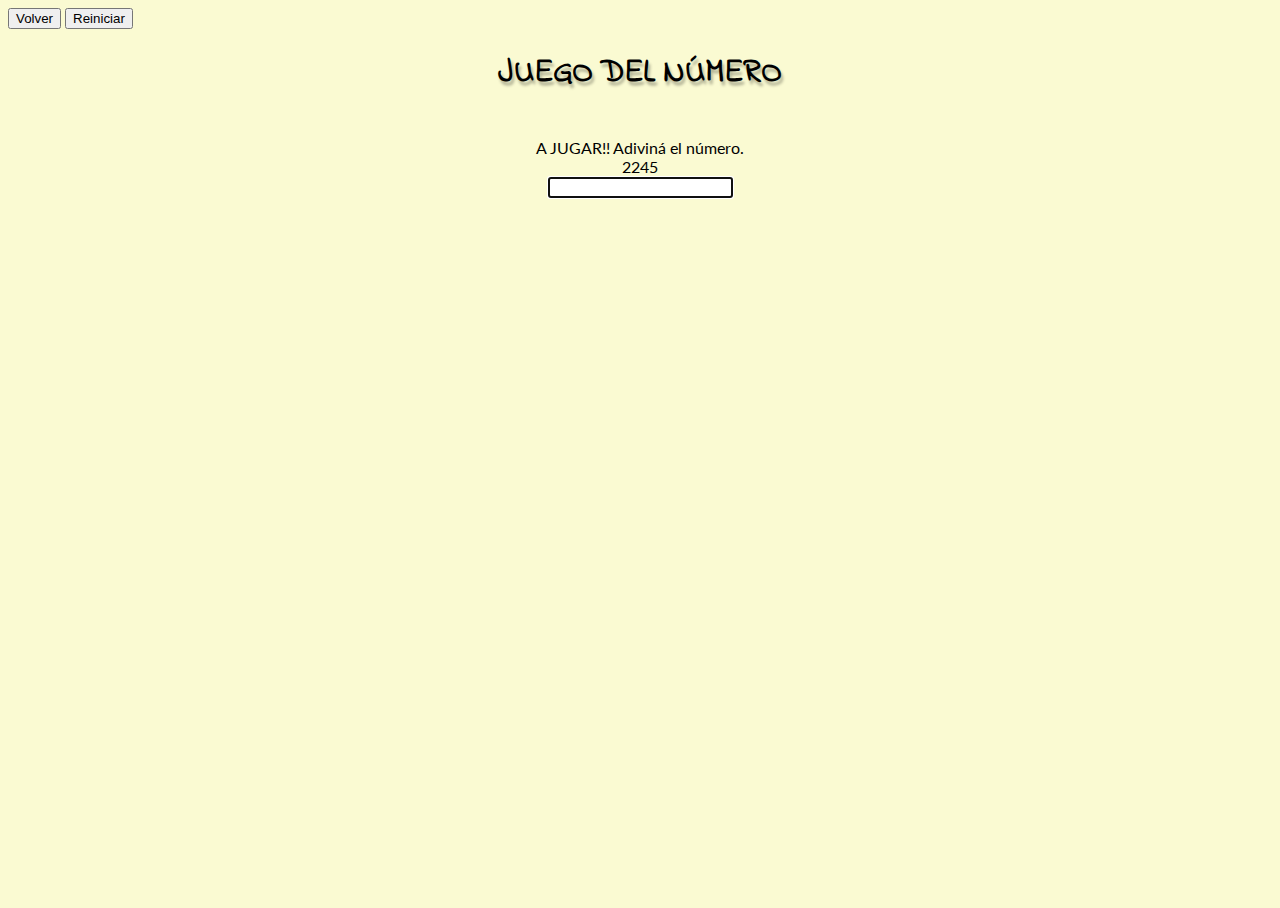
==== primerJuego.html @ 7049e585 "Sin comparación" ====
<!DOCTYPE html>
<!--
To change this license header, choose License Headers in Project Properties.
To change this template file, choose Tools | Templates
and open the template in the editor.
-->
<html>
    <head>
        <title>JUEGO DEL NUMERO</title>
        <meta charset="UTF-8">
        <meta name="viewport" content="width=device-width, initial-scale=1.0">
        <link rel="stylesheet" href="css/estiloPrimerJuego.css">
        <link href='https://fonts.googleapis.com/css?family=Indie+Flower' rel='stylesheet' type='text/css'>
        <link href='https://fonts.googleapis.com/css?family=Lato:400,300italic,700italic' rel='stylesheet' type='text/css'>
    </head>
    <body>
        <input type="submit" value="Volver" onclick = "location='index.html'"/>
        <input type="submit" value="Reiniciar" onclick="javascript:window.location.reload();"/>
        
        <h1 class="fuenteTitulo centrar">JUEGO DEL NÚMERO</h1>
       
        <div class="centrar fuente">
            
            <br>
            A JUGAR!! Adiviná el número.
            <br>
            <label  id="numero"  ></label>
            
            <br />
            
            <input id="ingreso">
            
            <div id="info"></div>   
        </div>
        
        <script>

            var numero;  //numero aleatorio
            var numeroIngresado = "";
            var resultado = new Array(0,0,0);
            var intentos=0;

            // Para que el cursor esté en el input
            document.getElementById("ingreso").focus(); 

            // Acciones al cargar la página
            window.onload = function() {
                document.onkeypress = SoloNumeros;
                generarNumero();
            }

            function generarNumero()
            {
                var num= document.getElementById('numero');
                var entero = Math.floor(Math.random() * (10000 - 1000) + 1000);
                num.innerHTML= entero;
                numero=""+entero;
                //alert(numero);
            }

            //Función que permite solo Números en el Input
            function SoloNumeros() {
                var valAscii = event.keyCode;
                if ((valAscii < 48) || (valAscii > 57)) 
                    event.returnValue = false; // No escribe el caracter incorrecto
                else{
                    numeroIngresado = numeroIngresado+String.fromCharCode(valAscii);
                    //console.log(numeroIngresado + "long: "+numeroIngresado.length);
                    verifica();
                }
            }


            // Verifica si se ingresaron 4 dígitos y en tal caso se debe responder.
            function verifica(){
               
                if(numeroIngresado.length==4){
                    muestraRespuesta();
                    event.returnValue = false; // No escribe el último caracter
                    numeroIngresado = "";
                    document.getElementById("ingreso").value=""; // Borra lo que hay en el input    
                    //console.log(respuesta);
               }
               //console.log(respuesta.length);
            }

            function muestraRespuesta() {

              intentos++;  
              var gano=compara();
              var mensaje;
              if(gano){
                mensaje = "Número descubierto: "+numero+"<br>GANASTE!! En "+intentos+" intento/s."
                //Deshabilita input e ingreso por teclado
                document.onkeypress = false;
                document.getElementById("ingreso").disabled=true;
              }
              else{
                mensaje = "Número Ingresado: " + numeroIngresado + "<br>" +
                          "BIEN: "+resultado[0]+" - REGULAR: "+resultado[1]+" - MAL: "+resultado[2];

                
              }
              info.innerHTML += "<br>--------------------------------------<br>" + mensaje
            }

          function compara(){

              //muestraInformacion;
              console.log(numero+" / "+numeroIngresado);  
              for(i=0; i<4 ;i++){

                  var n = document.getElementById("numero").value;
                  var car =numeroIngresado.charAt(i);
                  //console.log(numeroIngresado.charAt(i));
                  for(j=0; j<4; j++){

                  }                      
              }   
              if(numero==numeroIngresado)
                  return true;
              
              return false;
              
          }

          function reFresh(){ 
            location.reload(true)
          }

        </script>            
    </body>
</html>
---- css/estiloPrimerJuego.css ----
html, body {
    background-color: lightgoldenrodyellow;
    height: 100%; /* hacer que la página llene toda la altura */
}
*{
    margin: 0.5;  /* márgenes podrían meter la pata */
}
.centrar{
    text-align: center;
}
.fuenteTitulo{
    font-family: 'Indie Flower', cursive;
    text-shadow: 2px 4px 3px rgba(0,0,0,0.3);
}
.fuente{
    font-family: 'Lato';
}
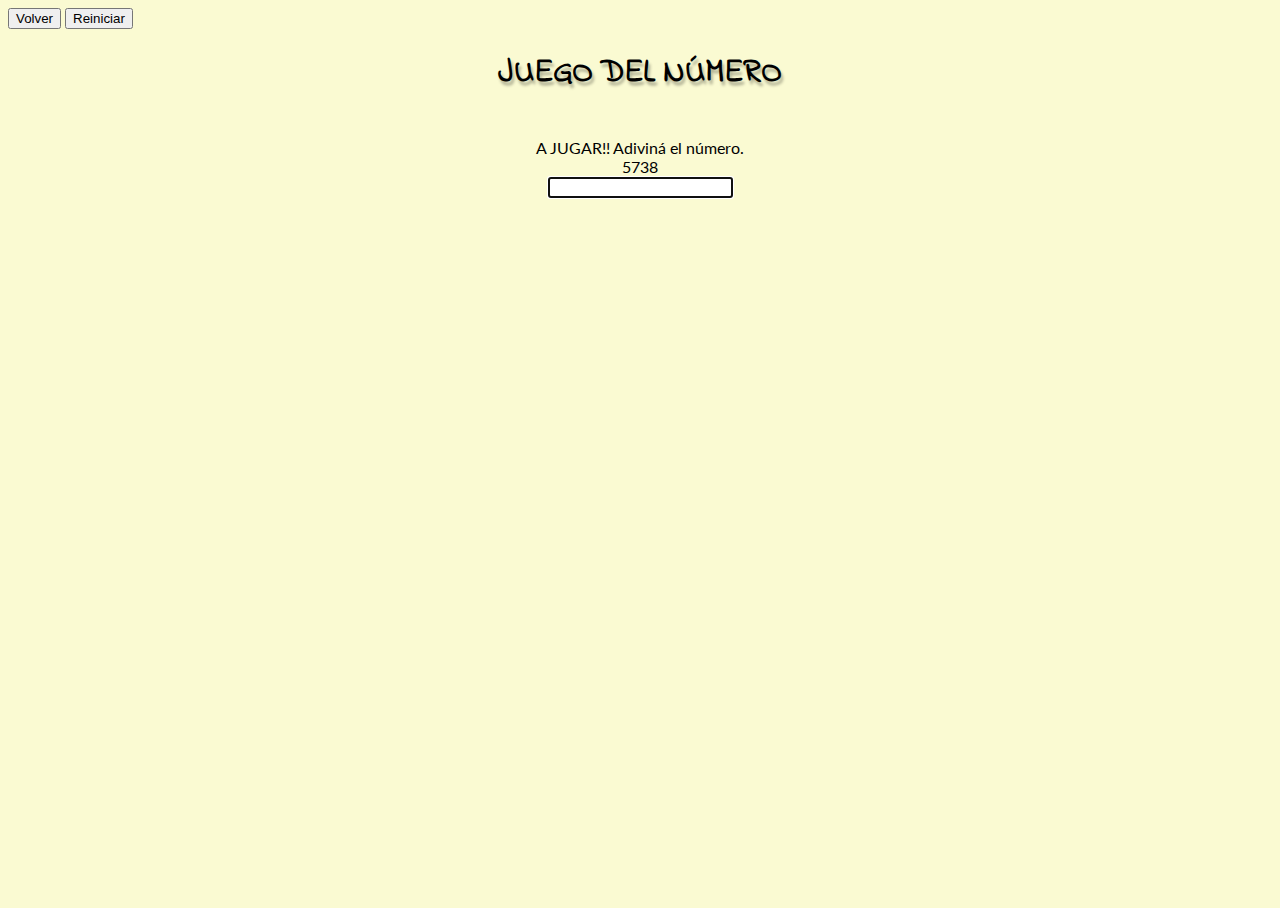
==== commit 5f77b181: "Sin comparación" ====
--- a/primerJuego.html
+++ b/primerJuego.html
@@ -15,7 +15,7 @@
     </head>
     <body>
         <input type="submit" value="Volver" onclick = "location='index.html'"/>
-        <input type="submit" value="Reiniciar" onclick="javascript:window.location.reload();"/>
+        <input type="submit" value="Reiniciar" onclick="location='primerJuego.html'"/>
         
         <h1 class="fuenteTitulo centrar">JUEGO DEL NÚMERO</h1>
        
@@ -120,12 +120,13 @@
               if(numero==numeroIngresado)
                   return true;
               
+              /*
+               * if(resultado[0]==4)
+               *    return true;
+               */
+              
               return false;
               
-          }
-
-          function reFresh(){ 
-            location.reload(true)
           }
 
         </script>            
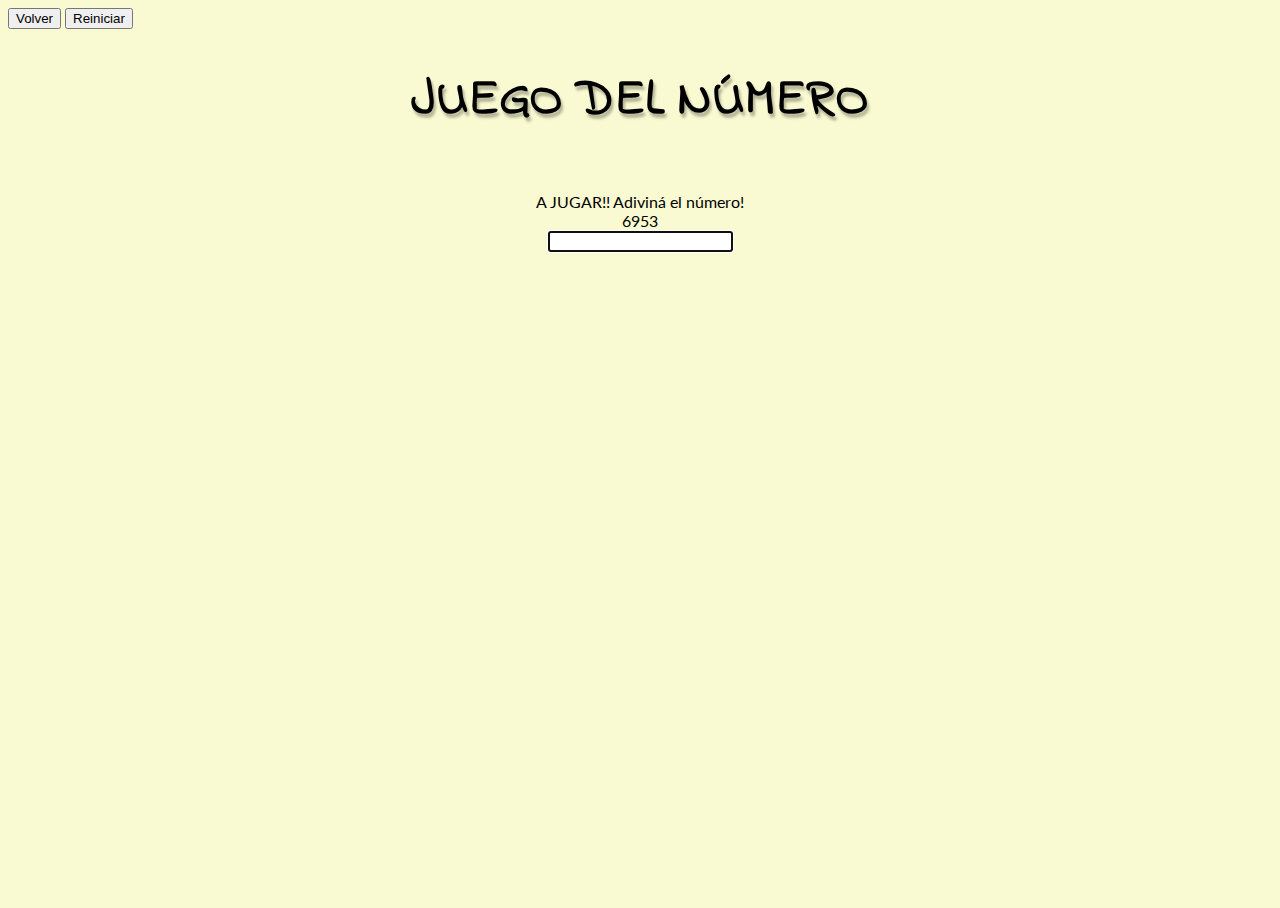
==== commit 33fb7ce6: "Sin comparación" ====
--- a/primerJuego.html
+++ b/primerJuego.html
@@ -22,9 +22,9 @@
         <div class="centrar fuente">
             
             <br>
-            A JUGAR!! Adiviná el número.
+            A JUGAR!! Adiviná el número!
             <br>
-            <label  id="numero"  ></label>
+            <label  id="numero" ></label>
             
             <br />
             
@@ -61,11 +61,14 @@
             //Función que permite solo Números en el Input
             function SoloNumeros() {
                 var valAscii = event.keyCode;
-                if ((valAscii < 48) || (valAscii > 57)) 
+                
+                if ((valAscii < 48) || (valAscii > 57) || (valAscii===8)) {
+                    console.log(numeroIngresado + " borró "+numeroIngresado.length);    
                     event.returnValue = false; // No escribe el caracter incorrecto
+                }
                 else{
                     numeroIngresado = numeroIngresado+String.fromCharCode(valAscii);
-                    //console.log(numeroIngresado + "long: "+numeroIngresado.length);
+                    console.log(numeroIngresado + " long: "+numeroIngresado.length);
                     verifica();
                 }
             }
@@ -105,17 +108,24 @@
             }
 
           function compara(){
-
-              //muestraInformacion;
+              resultado = new Array(0,0,0);
+                            
               console.log(numero+" / "+numeroIngresado);  
               for(i=0; i<4 ;i++){
 
-                  var n = document.getElementById("numero").value;
+                  /*var n = document.getElementById("numero").value;
                   var car =numeroIngresado.charAt(i);
                   //console.log(numeroIngresado.charAt(i));
                   for(j=0; j<4; j++){
+                      
+                        
 
-                  }                      
+                  } */
+                  console.log("Numero hecho string: "+numero.toString());
+                  if(numero.indexOf(numeroIngresado[i])==-1){
+                      resultado[3]=resultado[3]+1;
+                  }
+                  
               }   
               if(numero==numeroIngresado)
                   return true;
--- a/css/estiloPrimerJuego.css
+++ b/css/estiloPrimerJuego.css
@@ -11,6 +11,7 @@
 .fuenteTitulo{
     font-family: 'Indie Flower', cursive;
     text-shadow: 2px 4px 3px rgba(0,0,0,0.3);
+    font-size: 7ex;
 }
 .fuente{
     font-family: 'Lato';
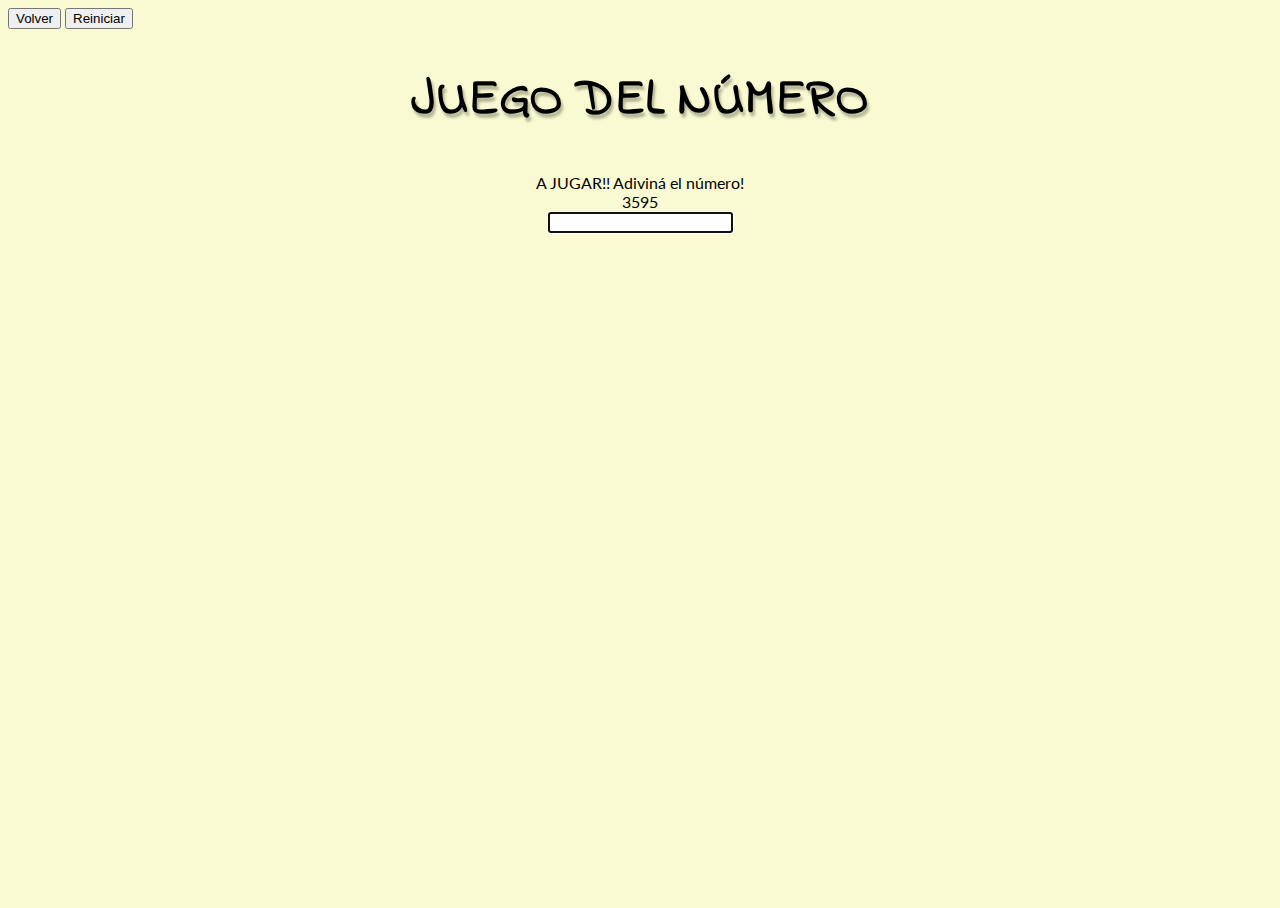
==== commit aefd4764: "Comparando" ====
--- a/primerJuego.html
+++ b/primerJuego.html
@@ -21,7 +21,6 @@
        
         <div class="centrar fuente">
             
-            <br>
             A JUGAR!! Adiviná el número!
             <br>
             <label  id="numero" ></label>
@@ -113,19 +112,20 @@
               console.log(numero+" / "+numeroIngresado);  
               for(i=0; i<4 ;i++){
 
-                  /*var n = document.getElementById("numero").value;
-                  var car =numeroIngresado.charAt(i);
-                  //console.log(numeroIngresado.charAt(i));
-                  for(j=0; j<4; j++){
-                      
-                        
-
-                  } */
-                  console.log("Numero hecho string: "+numero.toString());
+                  // MAL
                   if(numero.indexOf(numeroIngresado[i])==-1){
-                      resultado[3]=resultado[3]+1;
+                      resultado[2]=resultado[2]+1;
                   }
-                  
+                  else{         
+                      // BIEN
+                      if(numero.indexOf(numeroIngresado[i])==i){
+                         resultado[0]=resultado[0]+1;
+                      }    
+                      // REGULAR
+                      else{
+                         resultado[1]=resultado[1]+1;
+                      }
+                  }
               }   
               if(numero==numeroIngresado)
                   return true;
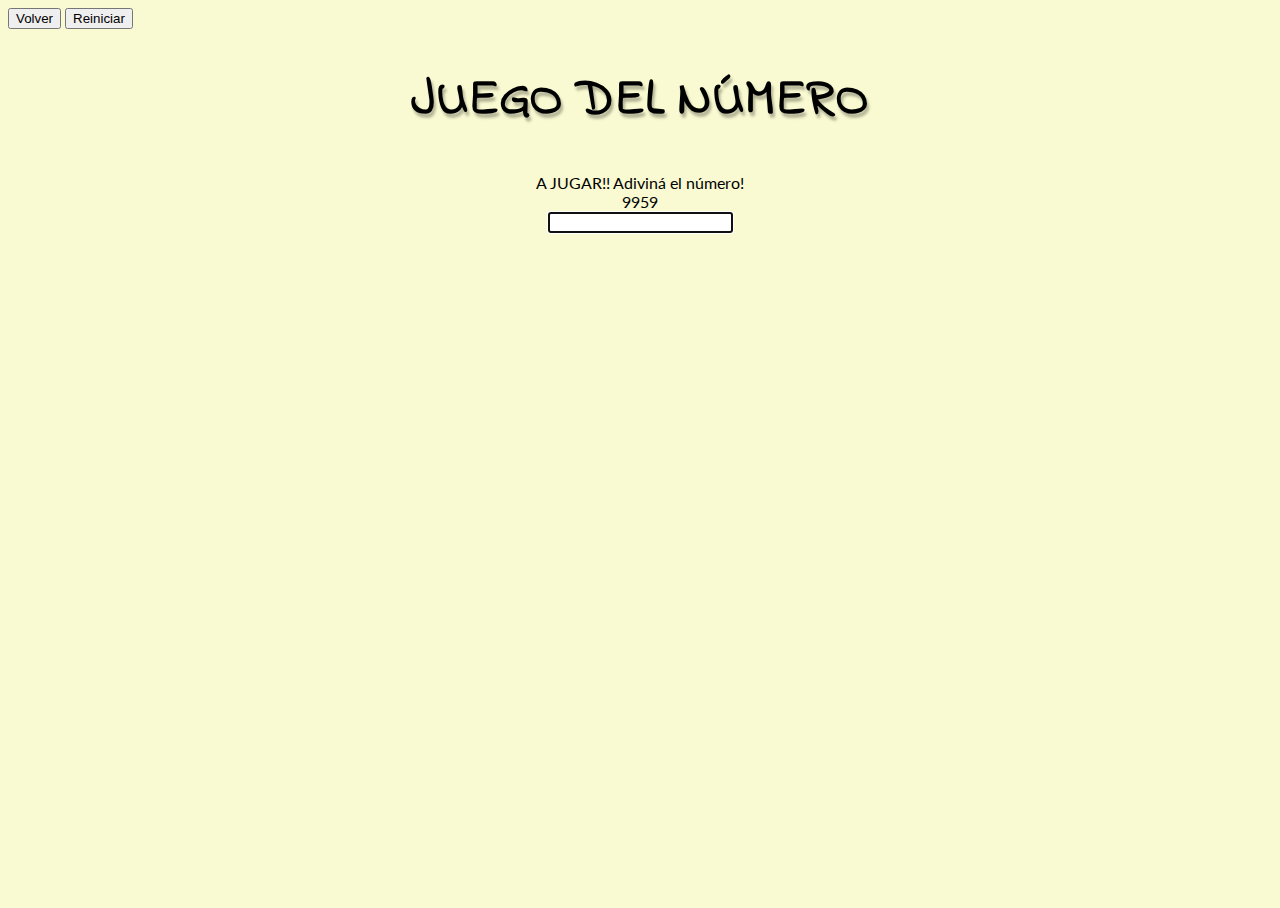
==== commit ecb82bff: "Comparando" ====
--- a/primerJuego.html
+++ b/primerJuego.html
@@ -127,14 +127,13 @@
                       }
                   }
               }   
-              if(numero==numeroIngresado)
+              /*if(numero==numeroIngresado)
                   return true;
+              */
               
-              /*
-               * if(resultado[0]==4)
-               *    return true;
-               */
-              
+              if(resultado[0]==4)
+                  return true;
+                            
               return false;
               
           }
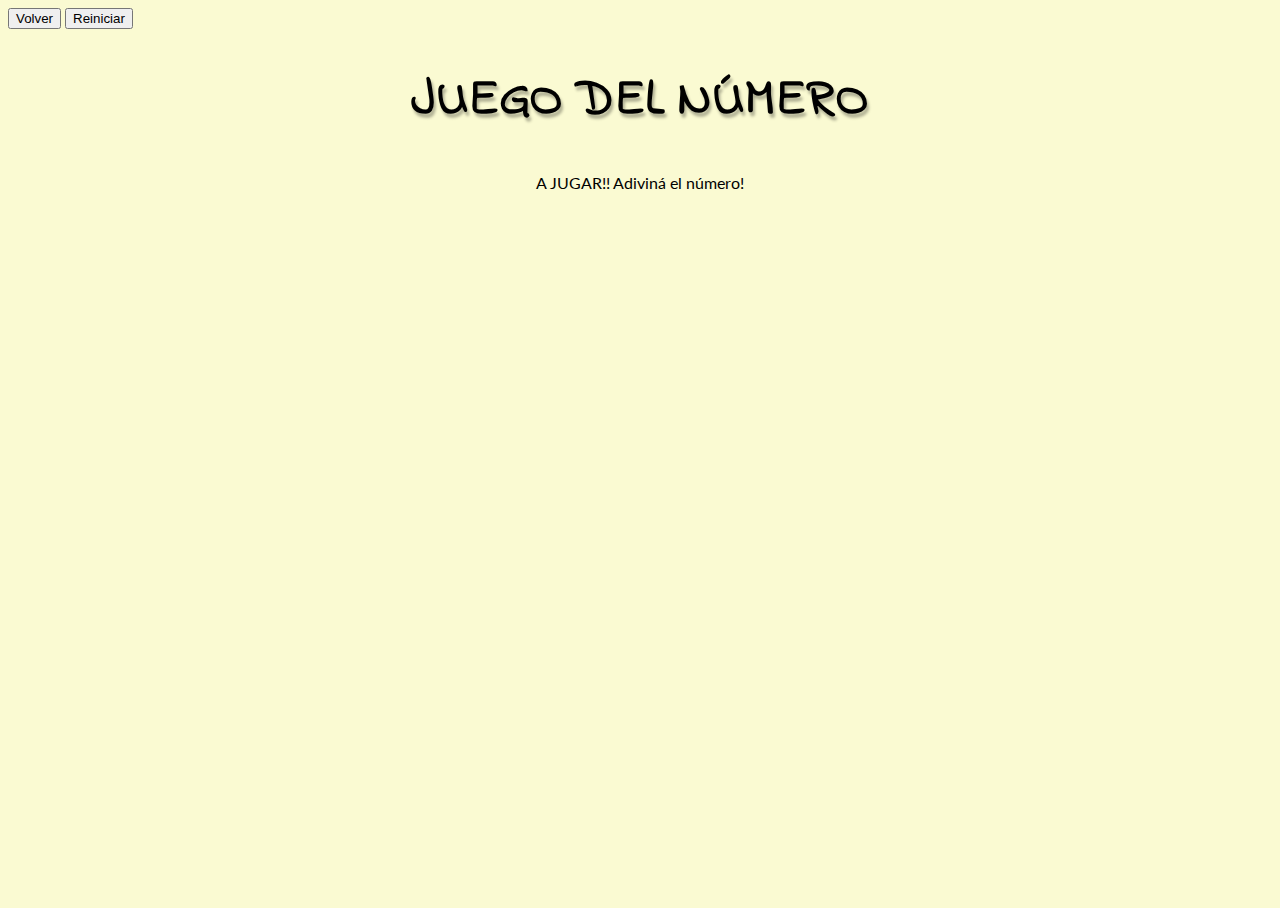
==== commit ed055e99: "Comparando" ====
--- a/primerJuego.html
+++ b/primerJuego.html
@@ -23,13 +23,16 @@
             
             A JUGAR!! Adiviná el número!
             <br>
-            <label  id="numero" ></label>
+            <label  id="numero" hidden=""></label>
             
             <br />
             
-            <input id="ingreso">
+            <label  id="nroIngresado" ></label>
             
             <div id="info"></div>   
+        </div>
+        <div class="imagen">
+            <img class="gif" src="imagenes/aplausos.gif" hidden="" id="imagen" >
         </div>
         
         <script>
@@ -37,10 +40,7 @@
             var numero;  //numero aleatorio
             var numeroIngresado = "";
             var resultado = new Array(0,0,0);
-            var intentos=0;
-
-            // Para que el cursor esté en el input
-            document.getElementById("ingreso").focus(); 
+            var intentos=0; 
 
             // Acciones al cargar la página
             window.onload = function() {
@@ -60,14 +60,14 @@
             //Función que permite solo Números en el Input
             function SoloNumeros() {
                 var valAscii = event.keyCode;
-                
-                if ((valAscii < 48) || (valAscii > 57) || (valAscii===8)) {
-                    console.log(numeroIngresado + " borró "+numeroIngresado.length);    
-                    event.returnValue = false; // No escribe el caracter incorrecto
+                if ((valAscii < 48) || (valAscii > 57)) {
+                        console.log(numeroIngresado + " borró "+numeroIngresado.length);    
+                        event.returnValue = false; // No escribe el caracter incorrecto
                 }
                 else{
                     numeroIngresado = numeroIngresado+String.fromCharCode(valAscii);
                     console.log(numeroIngresado + " long: "+numeroIngresado.length);
+                    document.getElementById("nroIngresado").innerHTML = numeroIngresado;
                     verifica();
                 }
             }
@@ -80,7 +80,7 @@
                     muestraRespuesta();
                     event.returnValue = false; // No escribe el último caracter
                     numeroIngresado = "";
-                    document.getElementById("ingreso").value=""; // Borra lo que hay en el input    
+                    document.getElementById("nroIngresado").innerHTML=""; 
                     //console.log(respuesta);
                }
                //console.log(respuesta.length);
@@ -95,7 +95,8 @@
                 mensaje = "Número descubierto: "+numero+"<br>GANASTE!! En "+intentos+" intento/s."
                 //Deshabilita input e ingreso por teclado
                 document.onkeypress = false;
-                document.getElementById("ingreso").disabled=true;
+                document.getElementById("imagen").hidden=false;
+                document.getElementById("numero").hidden=false;
               }
               else{
                 mensaje = "Número Ingresado: " + numeroIngresado + "<br>" +
@@ -114,11 +115,11 @@
 
                   // MAL
                   if(numero.indexOf(numeroIngresado[i])==-1){
-                      resultado[2]=resultado[2]+1;
+                      resultado[2] = resultado[2]+1;
                   }
                   else{         
                       // BIEN
-                      if(numero.indexOf(numeroIngresado[i])==i){
+                      if(numero[i]==numeroIngresado[i]){
                          resultado[0]=resultado[0]+1;
                       }    
                       // REGULAR
--- a/css/estiloPrimerJuego.css
+++ b/css/estiloPrimerJuego.css
@@ -16,3 +16,14 @@
 .fuente{
     font-family: 'Lato';
 }
+
+.gif{
+    height: 100%;
+    width: 100%;
+}
+
+.imagen{
+    margin-left: 20%;
+    margin-right: 20%;
+    
+}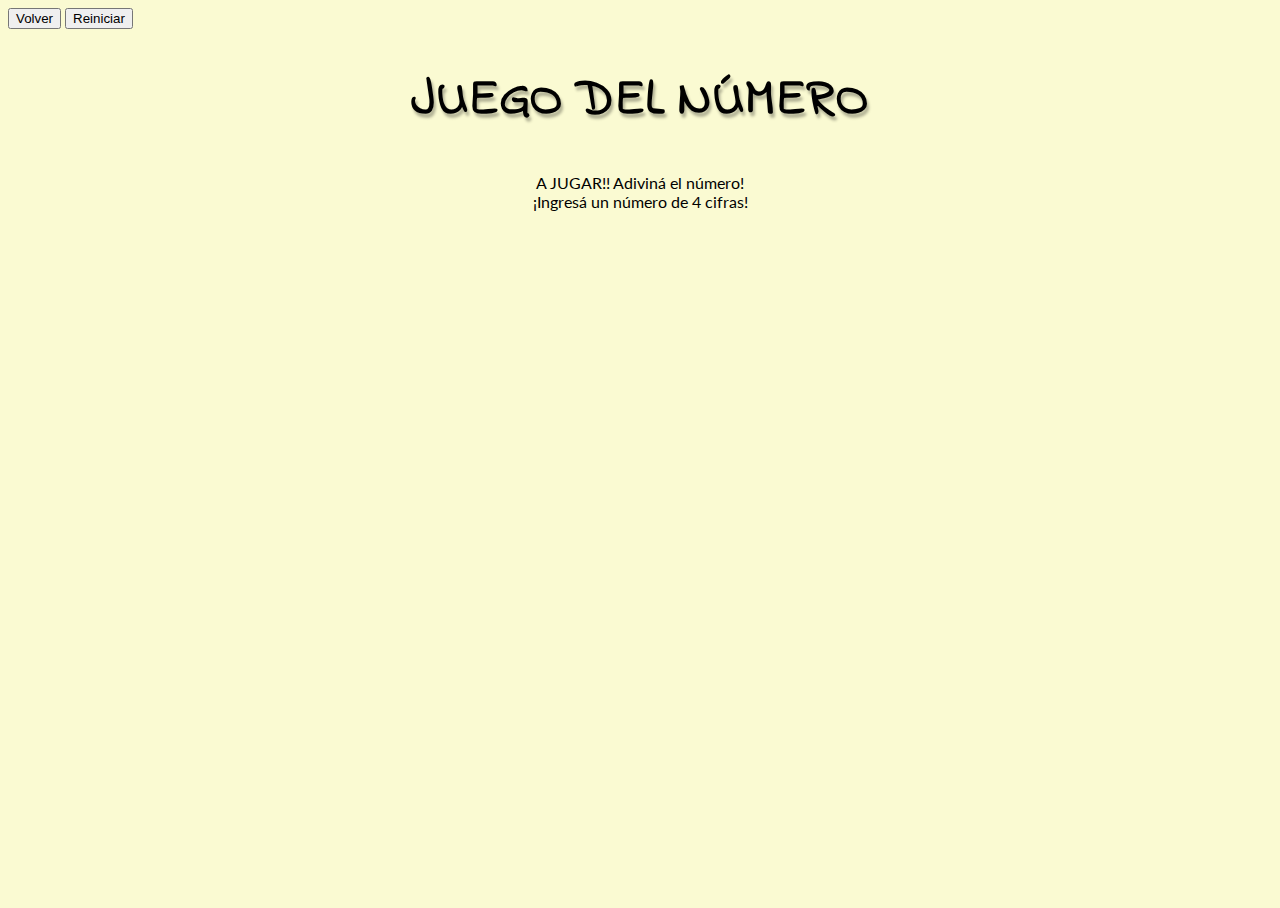
==== commit b58304d7: "Con final3" ====
--- a/primerJuego.html
+++ b/primerJuego.html
@@ -23,9 +23,11 @@
             
             A JUGAR!! Adiviná el número!
             <br>
+            ¡Ingresá un número de 4 cifras!
+            <br>
             <label  id="numero" hidden=""></label>
             
-            <br />
+            <br /> 
             
             <label  id="nroIngresado" ></label>
             
